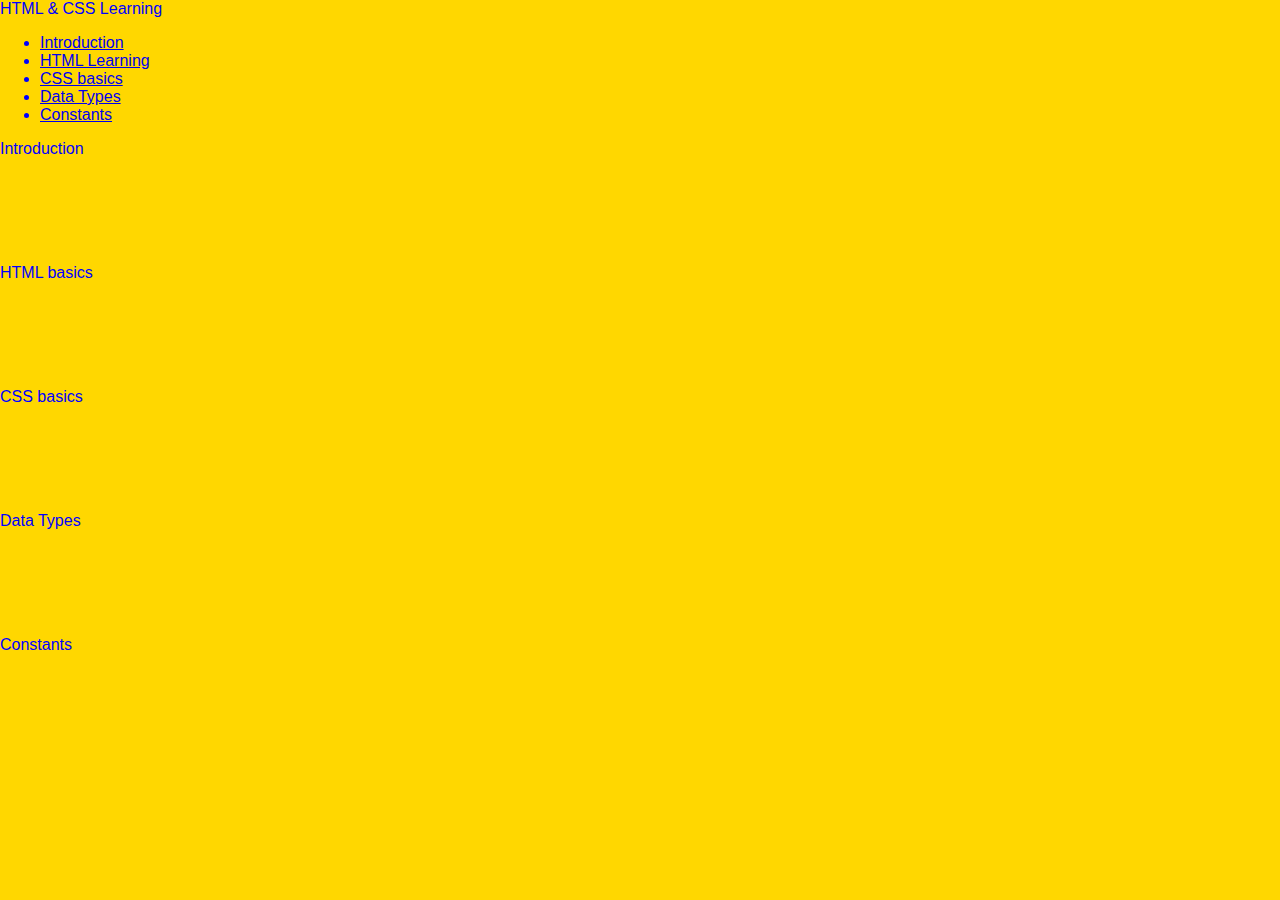
==== index.html @ 86f73bb3 "Add files via upload" ====
<!DOCTYPE html>
<html>
    <head>
        <meta charset="UTF-8">
        <meta name="viewport" content="width=device-width, initial-scale=1.0">
        <link rel="stylesheet" href="styles.css">
        <title>Technical Documentation Page</title>
    </head>
    <body>
        <nav id="navbar">
                <header class="header"> HTML & CSS Learning</header>
                    <ul>
                        <li>
                            <a class="nav-link" href="#introduction">Introduction</a>
                        </li>
                            <li><a class="nav-link" href="#HTML_basics">HTML Learning </a>
                            </li>
                            
                            <li>
                                <a class="nav-link" href="#CSS_basics">CSS basics</a></li>
                                <li>
                                    <a class="nav-link" href="#data_types">Data Types</a>
                                </li>
                            <li>
                                <a class="nav-link" href="#constants">Constants</a></li>
                        </ul>
            </nav>
        <main id="main-doc">
            <section class="main-section" id="introduction">
                <header class="header-1">Introduction</header>
                <p></p>
                <p></p>
                <p></p>
                <p></p>
                <p></p>
                <p></p>
                <p></p>
                <p></p>
                <p></p>
                <p></p>
                <code></code>
                <code></code>
                <code></code>
                <code></code>
                <code></code>
                <li></li>
                <li></li>
                <li></li>
                <li></li>
                <li></li>
            </section>
            <section class="main-section" id="HTML_basics">
                <header class="header-1">HTML basics</header>
                 
                <p></p>
                <p></p>
                <p></p>
                <p></p>
                <p></p>
                <p></p>
                <p></p>
                <p></p>
                <p></p>
                <p></p>
                <code></code>
                <code></code>
                <code></code>
                <code></code>
                <code></code>
                <li></li>
                <li></li>
                <li></li>
                <li></li>
                <li></li>
            </section>
            
            <section class="main-section" id="CSS_basics">
                <header class="header-1">CSS basics</header>
                <p></p>
                <p></p>
                <p></p>
                <p></p>
                <p></p>
                <p></p>
                <p></p>
                <p></p>
                <p></p>
                <p></p>
                <code></code>
                <code></code>
                <code></code>
                <code></code>
                <code></code>
                <li></li>
                <li></li>
                <li></li>
                <li></li>
                <li></li>
                
               
            </section>
            <section class="main-section" id="data_types">
                <header class="header-1">Data Types</header>
                <p></p>
                <p></p>
                <p></p>
                <p></p>
                <p></p>
                <p></p>
                <p></p>
                <p></p>
                <p></p>
                <p></p>
                <code></code>
                <code></code>
                <code></code>
                <code></code>
                <code></code>
                <li></li>
                <li></li>
                <li></li>
                <li></li>
                <li></li>
               
            </section>
            <section class="main-section"  id="constants">
                <header class="header-1">Constants</header>
                <p></p>
                <p></p>
                <p></p>
                <p></p>
                <p></p>
                <p></p>
                <p></p>
                <p></p>
                <p></p>
                <p></p>
                <code></code>
                <code></code>
                <code></code>
                <code></code>
                <code></code>
                <li></li>
                <li></li>
                <li></li>
                <li></li>
                <li></li>
                
            </section>
        </main>
    </body>
</html>
---- styles.css ----
body {
  width: 100%;
  height: 80vh;
  margin: 0;
  background-color: gold;
    color: blue;
  font-family: -apple-system, BlinkMacSystemFont, 'Segoe UI', Roboto, Oxygen, Ubuntu, Cantarell, 'Open Sans', 'Helvetica Neue', sans-serif;
    font-size: 16px;
}

h1, p {
  margin: 1em auto;
  text-align: center;
  color: black;
}

form {
  width: 60vw;
    max-width: 500px;
    min-width: 300px;
    margin: 0 auto;
  padding-bottom: 2em;
}


label {
  display: block;
    margin: 0.5rem 0;
}

input,
textarea,
select {
  margin: 10px 0 0 0;
    width: 100%;
  min-height: 2em;
}

input, textarea {
  background-color: #0a0a23;
  border: 1px solid #0a0a23;
  color: #ffffff;
}


input[type="submit"] {
  display: block;
  width: 60%;
  margin: 1em auto;
  height: 2em;
  font-size: 1.1rem;
  background-color: #3b3b4f;
  border-color: white;
  min-width: 300px;
}
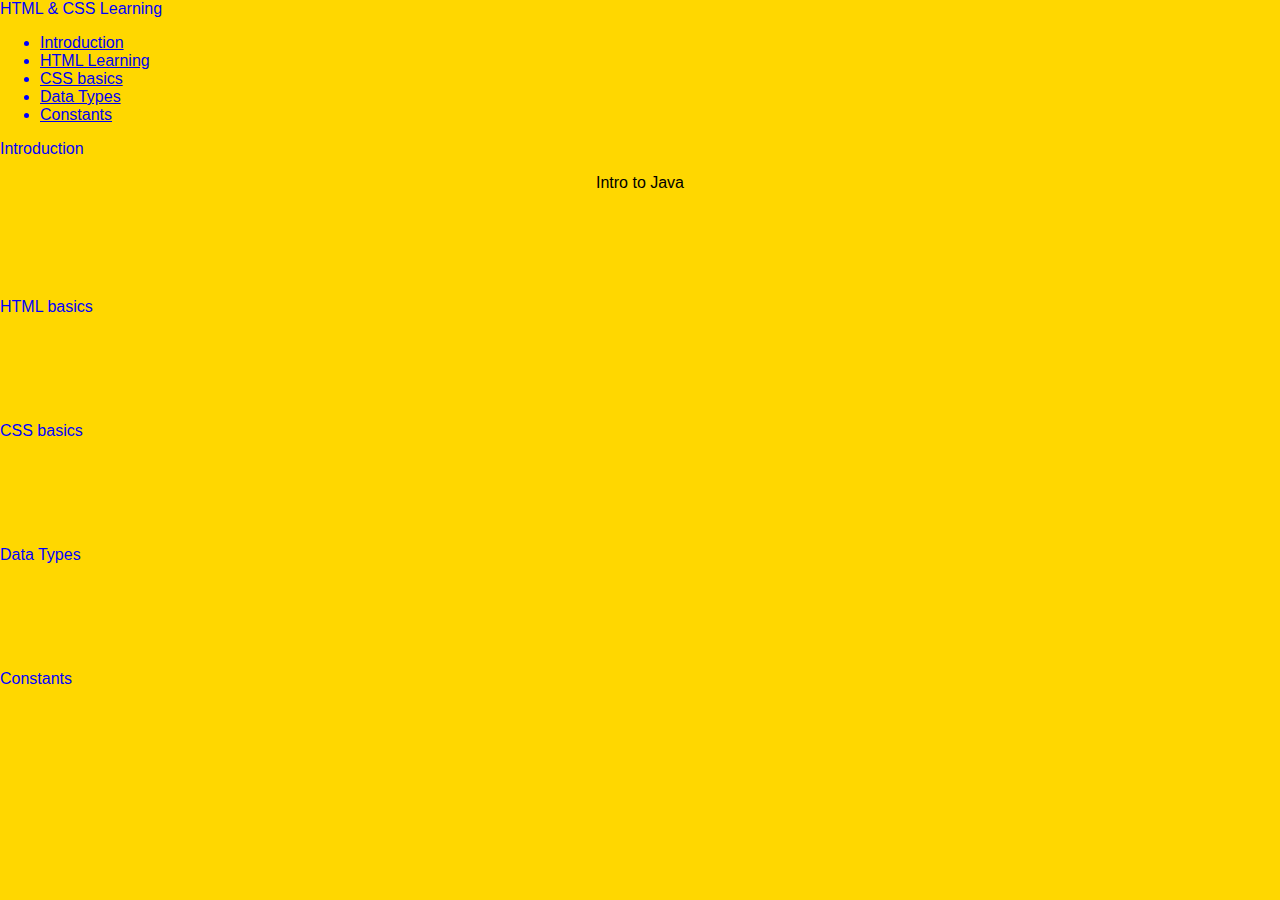
==== commit c4bea108: "Merge pull request #1 from Billy272/Billy272-patch-2" ====
--- a/index.html
+++ b/index.html
@@ -28,10 +28,7 @@
         <main id="main-doc">
             <section class="main-section" id="introduction">
                 <header class="header-1">Introduction</header>
-                <p></p>
-                <p></p>
-                <p></p>
-                <p></p>
+                <p>Intro to Java <p>
                 <p></p>
                 <p></p>
                 <p></p>
@@ -149,4 +146,4 @@
             </section>
         </main>
     </body>
-</html>+</html>
